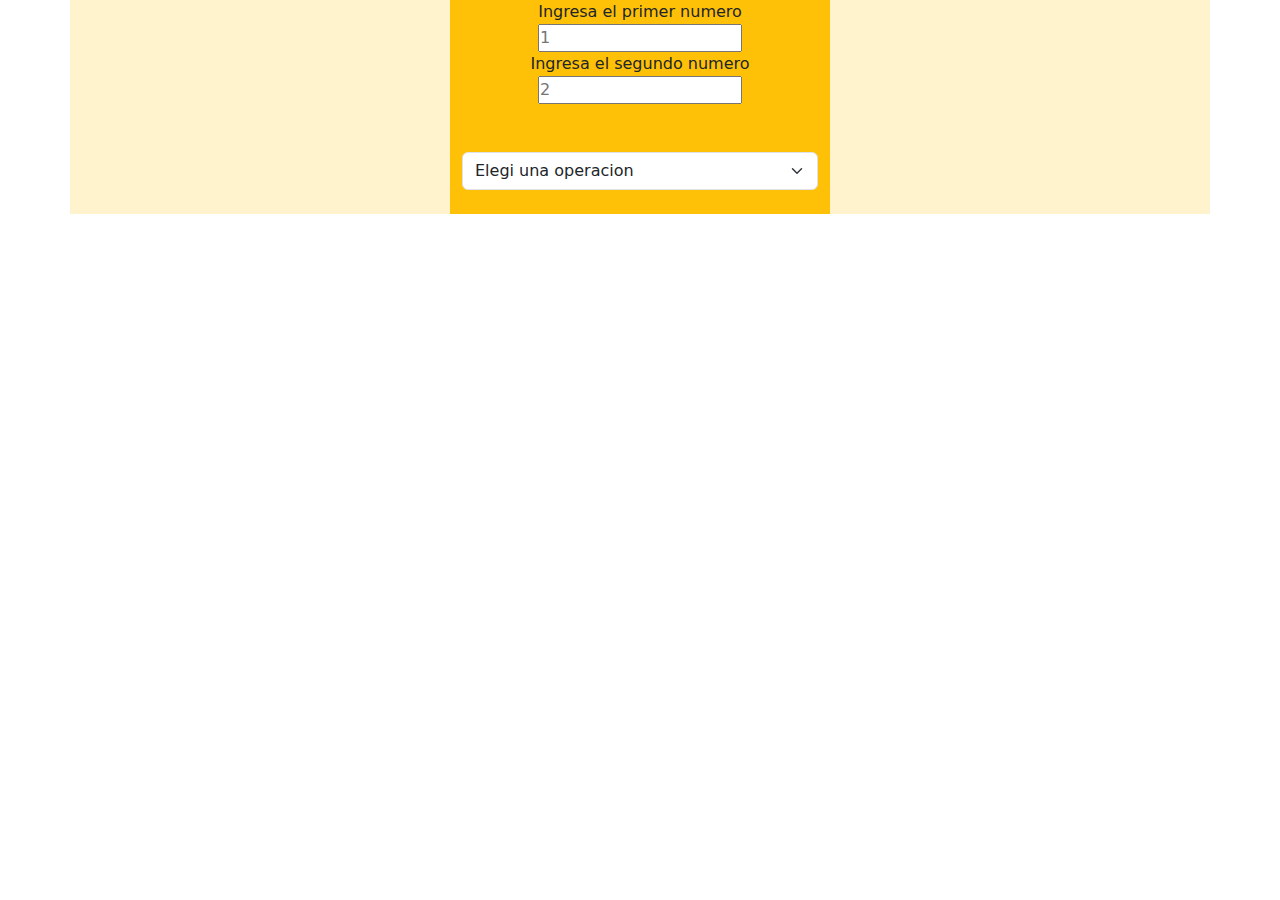
==== html/index.html @ 8f162f60 "ejercicio clase 2" ====
<!DOCTYPE html>
<html lang="en">

<head>
    <meta charset="UTF-8">
    <meta name="viewport" content="width=device-width, initial-scale=1.0">
    <link rel="stylesheet" href="../Public/css/bootstrap.min.css">
    <link rel="stylesheet" href="../Public/css/style.css">
    <link rel="shortcut icon" href="" type="image/x-icon">
    <title>Calculadora</title>
</head>

<body>
    <header>

    </header>

    <main>
        <section >
            <div class="container text-center  bg-warning-subtle   ">
                <div class="row justify-content-center   ">
                    <div class="col-sm-4 mx-3 pb-4 align-items-center bg-warning">
                        <label for="num1">Ingresa el primer numero</label><br>
                    <input type="number" name="num1" id="num1" placeholder="1" required><br>
    
                    <label for="num2">Ingresa el segundo numero</label><br>
                    <input type="number" name="num2" id="num2" placeholder="2" required><br>
    
                    <select class="mt-5   form-select" id="operadores">
                        <option selected>Elegi una operacion</option>
                        <option value="suma">+</option>
                        <option value="resta">-</option>
                        <option value="division">%</option>
                        <option value="multiplicacion">x</option>
    
                      </select>
    
                    </div>
                    
                    
    
                    
                </div>    
            </div>
            

            <div class="row justify-content-center text-center ">
                <div class="col-sm-4 mx-3 gy-5  bg-success-subtle " id="resultado">
                </div>
            </div>
        </section>
    </main>

    <footer>

    </footer>


    <script type="module" src="../Public/js/bootstrap.min.js"></script>
    <script type="module" src="../js/app.js"></script>
</body>

</html>
---- Public/css/style.css ----
*{
    margin: 0;
    padding: 0;
}
/* .form{
    height: 75vh;
} */
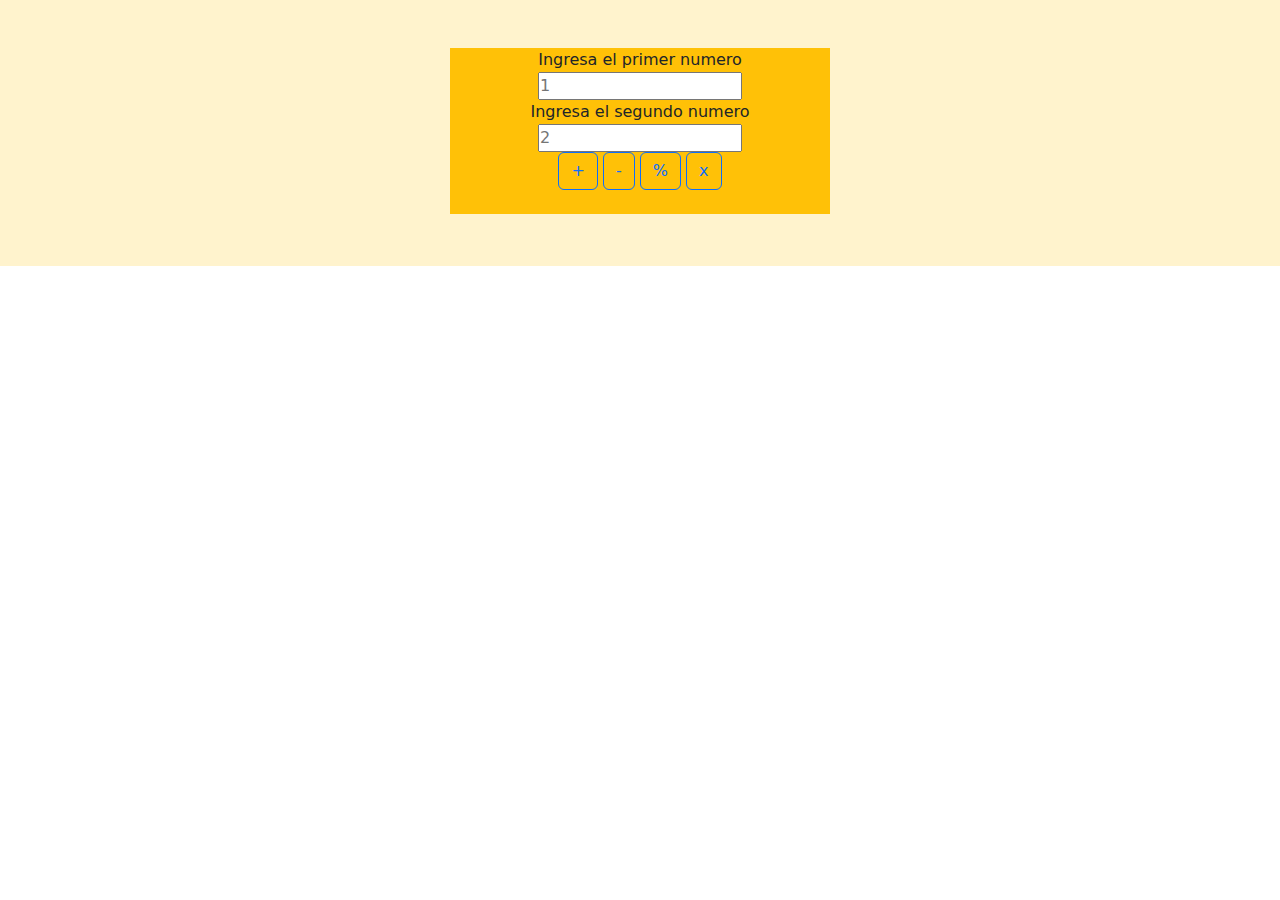
==== commit 3733c32e: "Corrección de errores en js por mala interpretación, agregado de la respuesta del ejercicio 1 en el " ====
--- a/html/index.html
+++ b/html/index.html
@@ -15,25 +15,21 @@
 
     </header>
 
-    <main>
-        <section >
-            <div class="container text-center  bg-warning-subtle   ">
-                <div class="row justify-content-center   ">
-                    <div class="col-sm-4 mx-3 pb-4 align-items-center bg-warning">
-                        <label for="num1">Ingresa el primer numero</label><br>
-                    <input type="number" name="num1" id="num1" placeholder="1" required><br>
+    <main >
+        <section class="bg-warning-subtle" >
+            <div class="container text-center">
+                <div class="row pt-5 justify-content-center   ">
+                    <div class="col-sm-4 mx-3 pb-4 align-self-center bg-warning">
+                    <label for="num1">Ingresa el primer numero</label><br>
+                    <input type="number" name="num1" id="num1" placeholder="1"><br>
     
                     <label for="num2">Ingresa el segundo numero</label><br>
-                    <input type="number" name="num2" id="num2" placeholder="2" required><br>
-    
-                    <select class="mt-5   form-select" id="operadores">
-                        <option selected>Elegi una operacion</option>
-                        <option value="suma">+</option>
-                        <option value="resta">-</option>
-                        <option value="division">%</option>
-                        <option value="multiplicacion">x</option>
-    
-                      </select>
+                    <input type="number" name="num2" id="num2" placeholder="2"><br>
+
+                    <button type="button" class="btn btn-outline-primary" name="suma" id="operadores">+</button>
+                    <button type="button" class="btn btn-outline-primary" name="resta" id="operadores">-</button>
+                    <button type="button" class="btn btn-outline-primary" name="division" id="operadores">%</button>
+                    <button type="button" class="btn btn-outline-primary" name="multiplicacion" id="operadores">x</button>
     
                     </div>
                     
@@ -45,7 +41,7 @@
             
 
             <div class="row justify-content-center text-center ">
-                <div class="col-sm-4 mx-3 gy-5  bg-success-subtle " id="resultado">
+                <div class="col-sm-4 mx-3 gy-5 mb-1 bg-success-subtle " id="resultado">
                 </div>
             </div>
         </section>
